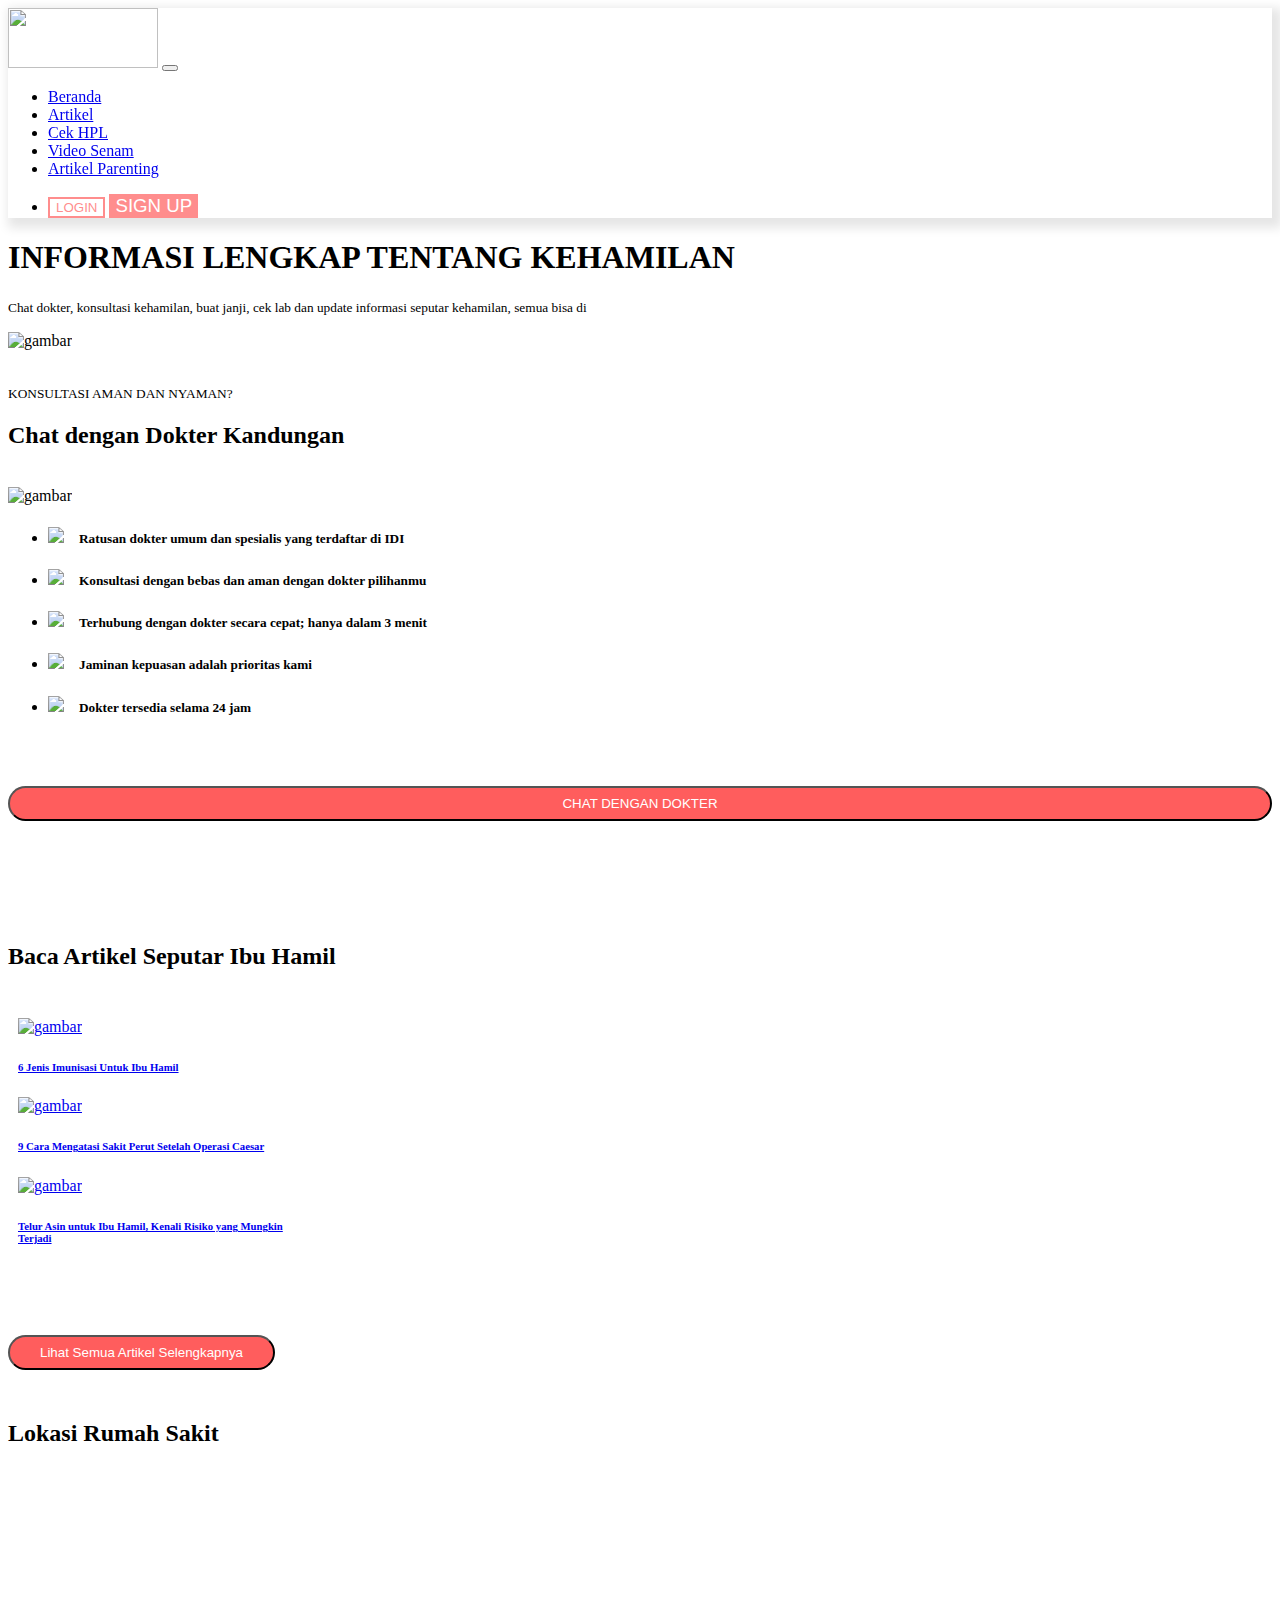
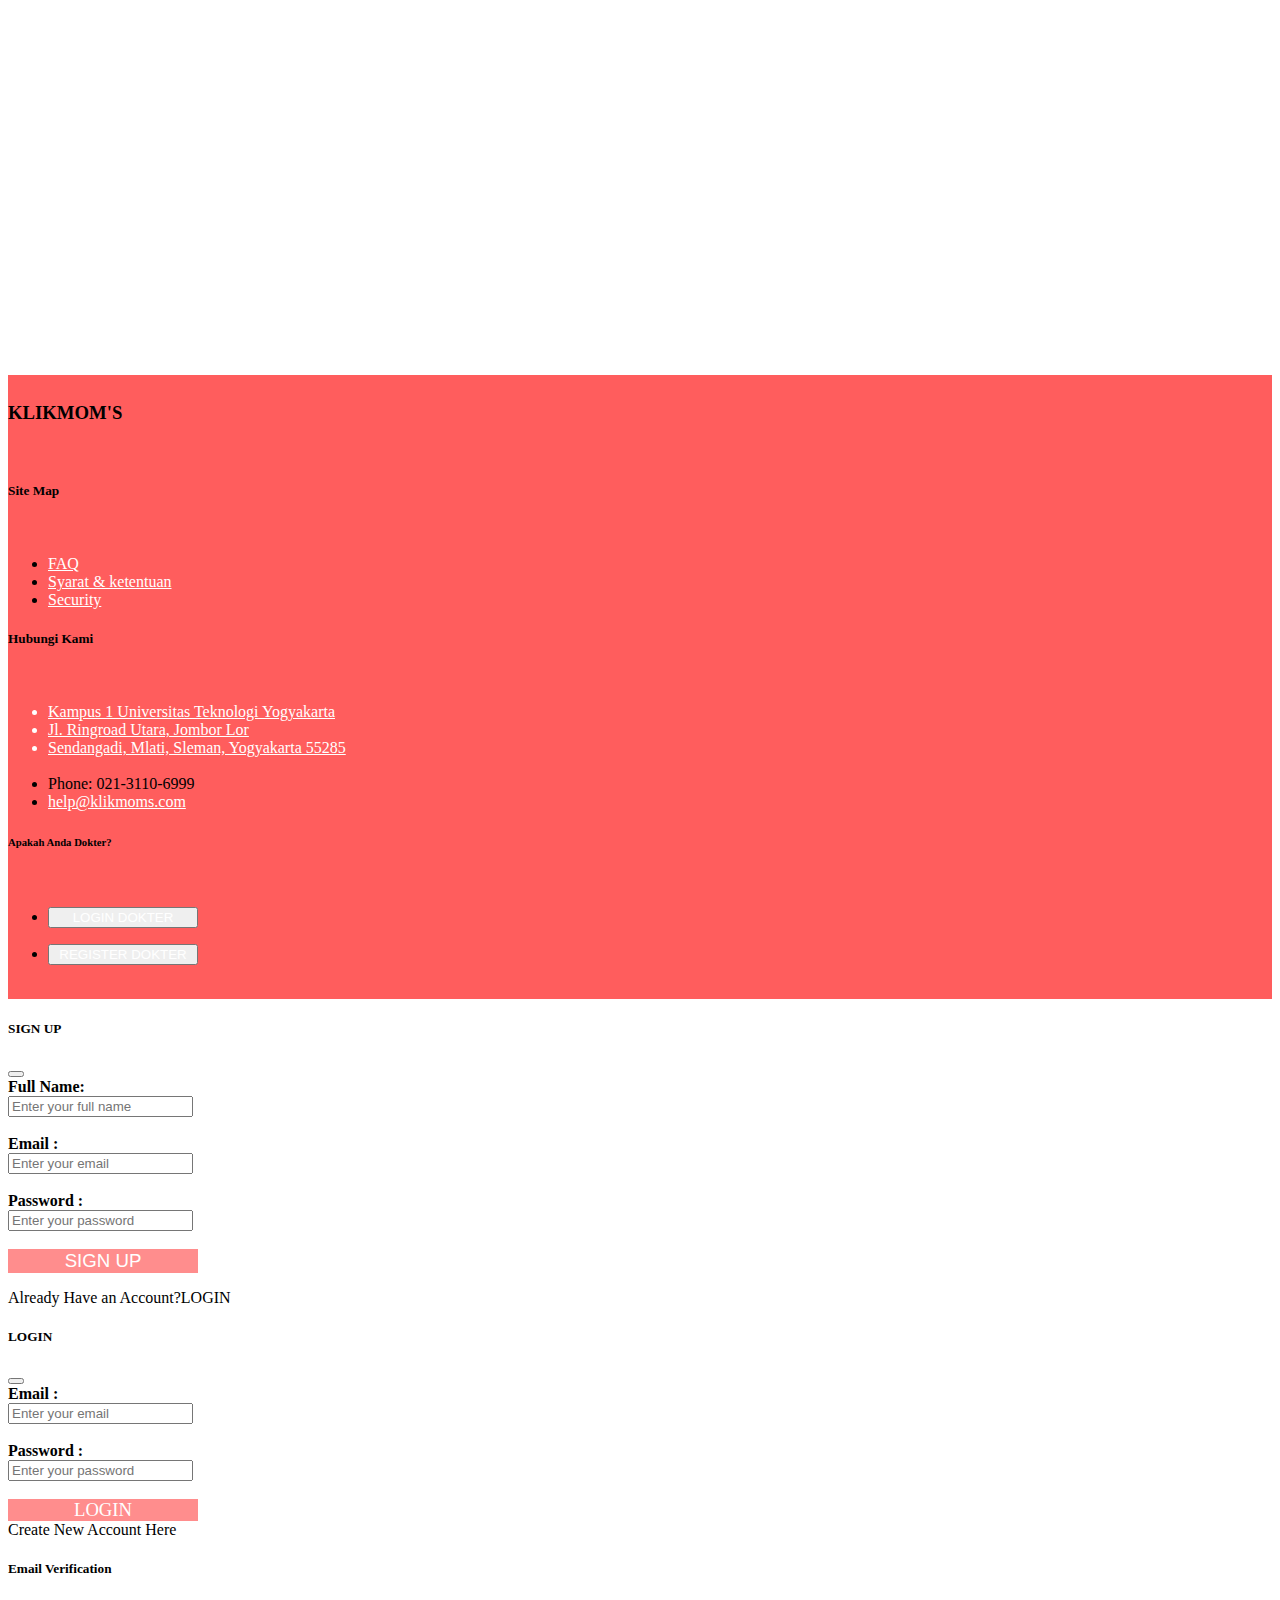
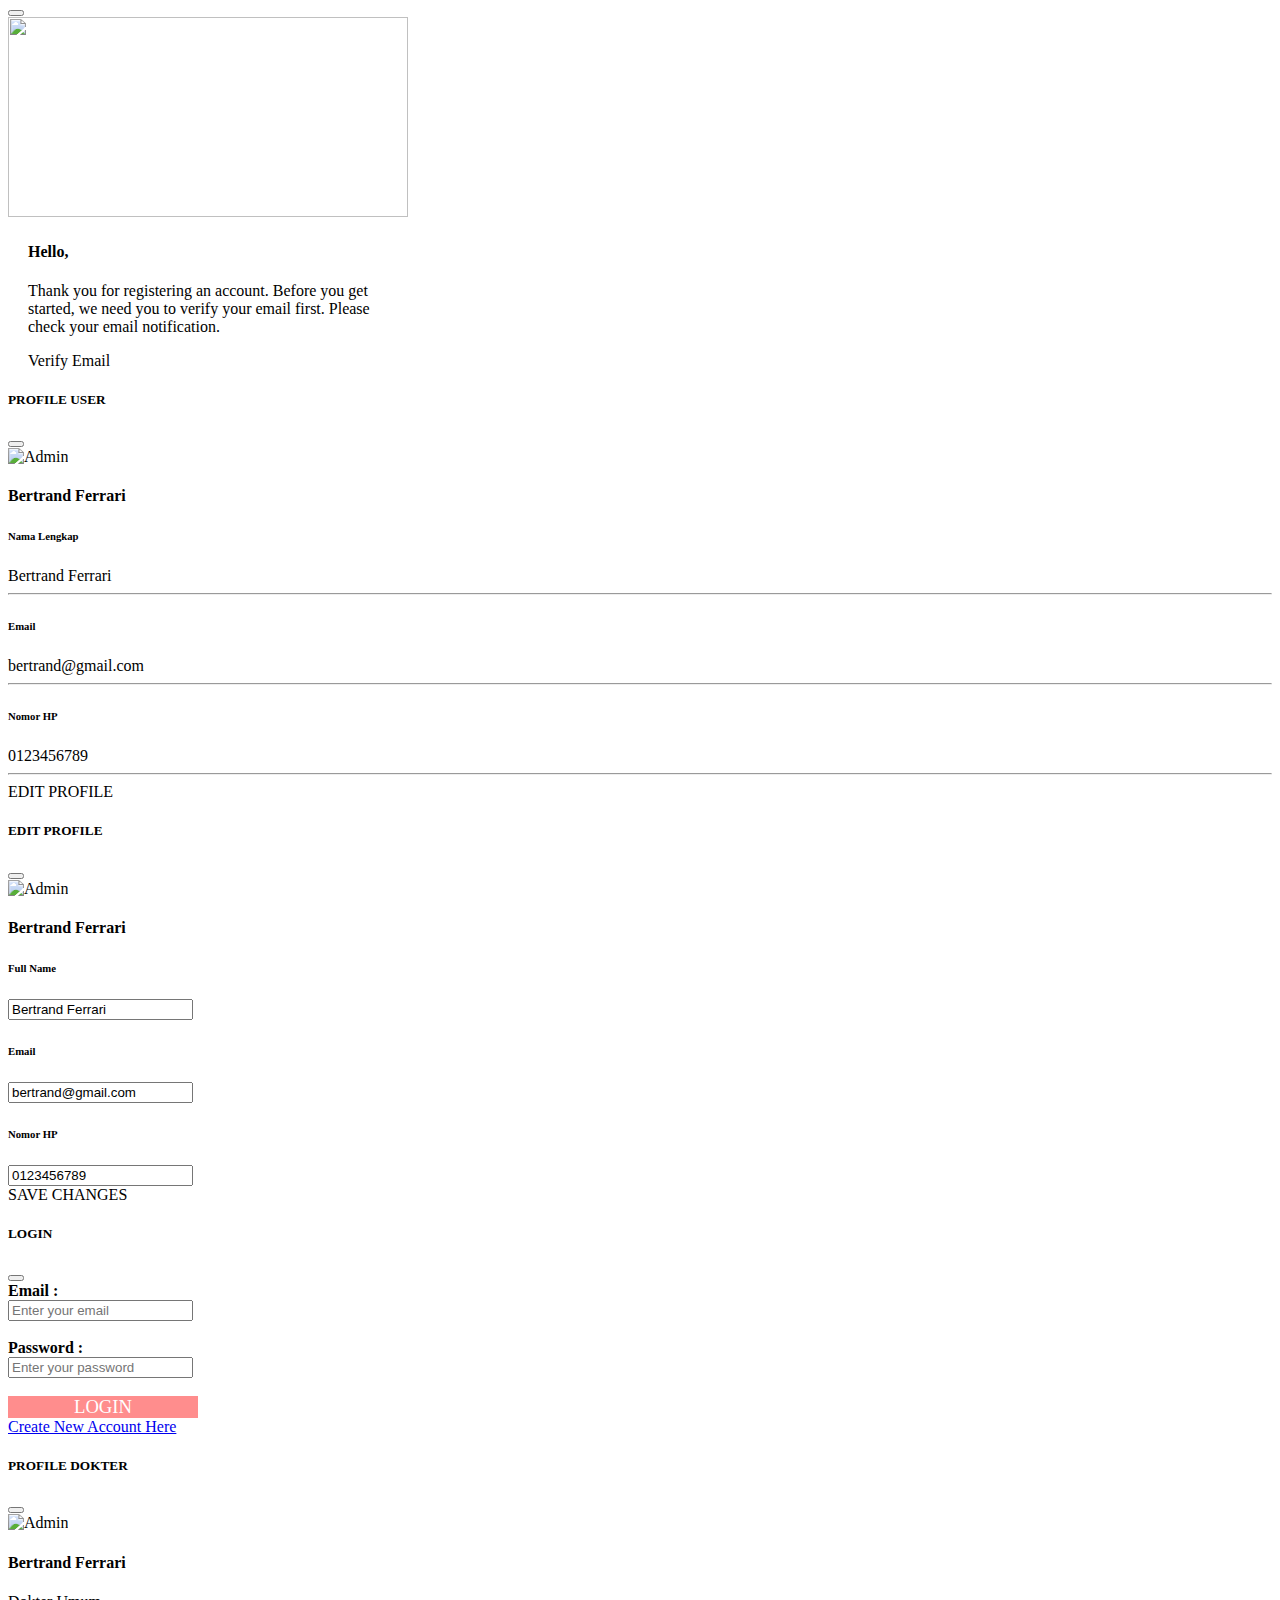
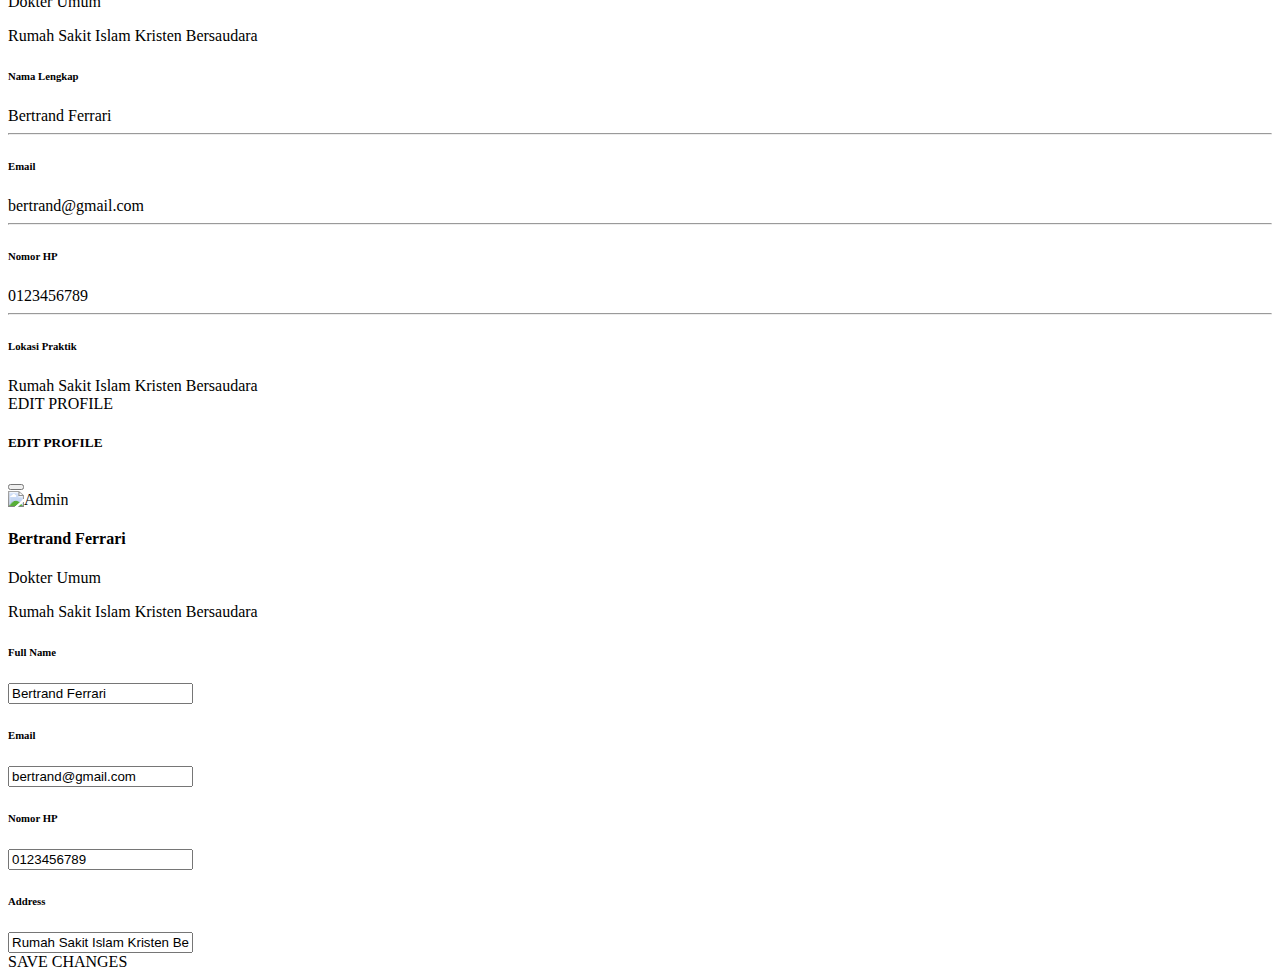
==== index.html @ 9a09d2a8 "commit on master" ====
<!DOCTYPE html>
<html lang="en">

<head>
    <title>KLIKMOM'S || Tanya Dokter, Periksa Kesehatan Sendiri</title>
    <meta charset="UTF-8">
    <meta http-equiv="X-UA-Compatible" content="IE=edge">
    <link rel="stylesheet" href="style.css">
    <meta name="viewport" content="width=device-width, initial-scale=1.0">
    <link href="https://cdn.jsdelivr.net/npm/bootstrap@5.1.0/dist/css/bootstrap.min.css" rel="stylesheet"
        integrity="sha384-KyZXEAg3QhqLMpG8r+8fhAXLRk2vvoC2f3B09zVXn8CA5QIVfZOJ3BCsw2P0p/We" crossorigin="anonymous">
    <script src="https://ajax.googleapis.com/ajax/libs/jquery/3.5.1/jquery.min.js"></script>
    <script src="https://unpkg.com/feather-icons"></script>
    <script type="text/javascript">
        window.$crisp = [];
        window.CRISP_WEBSITE_ID = "d958bdad-cb66-45d9-80e8-7ea617c23972";
        (function () {
            d = document;
            s = d.createElement("script");
            s.src = "https://client.crisp.chat/l.js";
            s.async = 1;
            d.getElementsByTagName("head")[0].appendChild(s);
        })();
    </script>

    <style>
        .button {
            background-color: #ff5d5d;
            border: none;
            color: white;
            text-align: center;
            text-decoration: none;
            display: inline-block;
            cursor: pointer;
            font-size: 14pt;
            opacity: 70%;
        }

        .button1 {
            background-color: white;
            color: #ff5d5d;
            border: 2px solid #ff5d5d;
            opacity: 70%;
        }

        .navbar {
            list-style-type: none;
            box-shadow: 5px 5px 10px 5px rgba(0, 0, 0, 0.1);
            top: 0;
            position: sticky;
            width: 100%;
            z-index: 1;
        }

        .btn-primary {
            display: inline-block;
            background: #ff5d5d;
            color: #fff;
            padding: 8px 30px;
            margin: 30px 0;
            border-radius: 30px;
            cursor: pointer;
        }

        .btn-primary:hover {
            background-color: #ff5d5d;
            color: #ddd;
            transition: .5s;
            cursor: pointer;
        }
    </style>
</head>

<body>
    <nav class="navbar navbar-expand-lg navbar-light bg-light">
        <div class="container">
            <a class="navbar-brand" href="index.html"><img src="img/logo.png" width="150px" height="60px"></a>
            <button class="navbar-toggler" type="button" data-toggle="collapse" data-target="#navbarNav"
                aria-controls="navbarNav" aria-expanded="false" aria-label="Toggle navigation">
                <span class="navbar-toggler-icon"></span>
            </button>

            <div class="collapse navbar-collapse" id="navbarNav">
                <div class="nav-links">
                    <nav>
                        <ul>
                            <li><a href="index.html">Beranda</a></li>
                            <li><a href="artikel.html">Artikel</a></li>
                            <li><a href="hpl.html">Cek HPL</a></li>
                            <li><a href="senam.html">Video Senam</a></li>
                            <li><a href="parenting.html">Artikel Parenting</a></li>
                        </ul>
                    </nav>
                </div>
                <ul class="navbar-nav d-flex">
                    <li class="nav-item">
                        <button type="button" class="button1 " data-bs-toggle="modal"
                            data-bs-target="#exampleModalToggle2">
                            LOGIN
                        </button>
                        <button type="button" class="button " data-bs-toggle="modal"
                            data-bs-target="#exampleModalToggle">
                            SIGN UP
                        </button>
                    </li>
                </ul>
            </div>
        </div>
    </nav>

    <div class="opening">
        <div class="container">
            <div class="row">
                <div class="card-0 mb-3">
                    <div class="row no-gutters">
                        <div class="col-md-8">
                            <div class="card-body">
                                <h1 class="card-title">INFORMASI LENGKAP TENTANG KEHAMILAN</h1>
                                <p class="card-text"><small>Chat dokter, konsultasi kehamilan, buat
                                        janji, cek lab dan update informasi seputar kehamilan, semua bisa di
                                    </small></p>
                            </div>
                        </div>
                        <div class="col-md-4">
                            <img src="img/headerhomepage.png" class="card-img" alt="gambar" height="100%">
                        </div>
                    </div>
                </div>
            </div>
        </div>
    </div>
    <br>

    <div class="container">
        <div class="text-center">
            <p class="content"><small class="text-muted">KONSULTASI AMAN DAN NYAMAN?</small></p>
            <h2 class="title">Chat dengan Dokter Kandungan</h2><br>
        </div>

        <div>
            <div class="card-0 mb-3" style="justify-content: center;">
                <div class="row no-gutters">
                    <div class="col-md-4">
                        <img src="img/chatdokterhomepage.png" class="card-img" alt="gambar" height="100%">
                    </div>
                    <div class="col-md-8">
                        <div class="card-body">
                            <div class="card">
                                <ul class="list-group list-group-flush">
                                    <li class="list-group-item">
                                        <h5><img src="img/bgcdokter1.jpg" style="margin-right: 15px;">Ratusan dokter
                                            umum dan spesialis yang terdaftar di IDI</h5>
                                    </li>
                                    <li class="list-group-item">
                                        <h5><img src="img/bgcdokter2.jpg" style="margin-right: 15px;">Konsultasi dengan
                                            bebas dan aman dengan dokter pilihanmu</h5>
                                    </li>
                                    <li class="list-group-item">
                                        <h5><img src="img/bgcdokter3.jpg" style="margin-right: 15px;">Terhubung dengan
                                            dokter secara cepat; hanya dalam 3 menit</h5>
                                    </li>
                                    <li class="list-group-item">
                                        <h5><img src="img/bgcdokter4.jpg" style="margin-right: 15px;">Jaminan kepuasan
                                            adalah prioritas kami</h5>
                                    </li>
                                    <li class="list-group-item">
                                        <h5><img src="img/bgcdokter5.jpg" style="margin-right: 15px;">Dokter tersedia
                                            selama 24 jam</h5>
                                    </li>
                                </ul>
                            </div><br>
                            <a href="kategori.html">
                                <button type="button" style="width: 100%;" class="btn-primary border border-danger">CHAT
                                    DENGAN DOKTER</button>
                            </a>
                        </div>
                    </div>
                </div>
            </div>
        </div>
        <br>
        <br>
        <br>
        <br>

        <div>
            <h2 class="text-center">Baca Artikel Seputar Ibu Hamil</h2>
            <br>

            <div class="text-center">
                <div class="row" style="justify-content: center;">
                    <div class="card-0  sehat" style="width: 18rem; margin-right:40px; margin: 10px;">
                        <a href="isiartikel.html">
                            <img src="img/imunisasi.webp" class="card-img-top" alt="gambar">
                            <div class="card-body">
                                <h6 class="card-text">
                                    6 Jenis Imunisasi Untuk Ibu Hamil
                                </h6>
                            </div>
                        </a>
                    </div>
                    <div class="card-0 sehat" style="width: 18rem; margin-right:40px; margin: 10px;">
                        <a href="sakitperut.html">
                            <img src="img/sakitperut.webp" class="card-img-top" alt="gambar">
                            <div class="card-body">
                                <h6 class="card-text">
                                    9 Cara Mengatasi Sakit Perut Setelah Operasi Caesar
                                </h6>
                            </div>
                        </a>
                    </div>
                    <div class="card-0 sehat" style="width: 18rem; margin-right:40px; margin: 10px;">
                        <a href="telurasin.html">
                            <img src="img/telurasin.webp" class="card-img-top" alt="gambar">
                            <div class="card-body">
                                <h6 class="card-text">
                                    Telur Asin untuk Ibu Hamil, Kenali Risiko yang Mungkin Terjadi
                                </h6>
                            </div>
                        </a>
                    </div>
                </div>
                <br>
                <br>
                <a href="artikel.html">
                    <button type="button" href="" class="btn-primary border">Lihat Semua Artikel
                        Selengkapnya</button>
                </a>
            </div>
        </div>

        <!--buka maps-->
        <div class="container">
            <div class="text-center">
                <h2 class="title">Lokasi Rumah Sakit</h2><br>
                <iframe
                    src="https://www.google.com/maps/embed?pb=!1m18!1m12!1m3!1d15813.006645590742!2d110.3715130405338!3d-7.763113962263327!2m3!1f0!2f0!3f0!3m2!1i1024!2i768!4f13.1!3m3!1m2!1s0x0%3A0xf5f81e9fab2e1dfb!2sRumah%20Sakit%20Umum%20Pusat%20Dr.%20Sardjito!5e0!3m2!1sid!2sid!4v1653808780859!5m2!1sid!2sid"
                    width="600" height="450" style="border:0;" allowfullscreen="" loading="lazy"
                    referrerpolicy="no-referrer-when-downgrade"></iframe>

            </div>
        </div>
        <!--tutup maps-->

    </div>
    <br>
    <br>



    <footer>
        <div class="footer-bottom" style="padding-top: 8px; background-color: #ff5d5d">
            <div class="container ">
                <div class="row justify-content-xl-center">
                    <div class="col">
                        <div class="header">
                            <h3>KLIKMOM'S</h3>
                        </div>
                        <br>
                    </div>
                    <div class="col-lg-2 col-md-5">
                        <div class="header">
                            <h5>Site Map</h5>
                        </div>
                        <br>
                        <ul class="footer-nav nav flex-column">
                            <li class="nav-item"><a style="color:white;" href="faq.html">FAQ </a></li>
                            <li class="nav-item"><a style="color:white;" href="sk.html">Syarat & ketentuan</a></li>
                            <li class="nav-item"><a style="color:white;" href="security.html">Security</a></li>
                        </ul>
                    </div>

                    <div class="col-lg-3 col-md-5">
                        <div class="header">
                            <h5>Hubungi Kami</h5>
                        </div>
                        <br>
                        <ul class="footer-nav nav flex-column">
                            <a style="color:white;" href="https://goo.gl/maps/JD2nm2GPoxyLC5kL8">
                                <li class="nav-item">
                                    Kampus 1 Universitas Teknologi Yogyakarta
                                </li>
                                <li class="nav-item">
                                    Jl. Ringroad Utara, Jombor Lor
                                </li>
                                <li class="nav-item">
                                    Sendangadi, Mlati, Sleman, Yogyakarta 55285
                                </li>
                            </a>


                            <br>
                            <li class="nav-item">Phone: 021-3110-6999</li>
                            <li class="nav-item"><a style="color:white;" href='help@klikmoms.com'>help@klikmoms.com</a>
                            </li>
                        </ul>
                    </div>
                    <div class="col-lg-3 col-md-5">
                        <div class="header">
                            <h6>Apakah Anda Dokter?</h6>
                        </div>
                        <br>
                        <ul class="footer-nav nav flex-column" style="margin-bottom: 5px;">
                            <li class="nav-item">
                                <button style="color: white; font-size: 10pt; width: 150px;" ; type="button"
                                    class="btn border border-dark" data-bs-toggle="modal"
                                    data-bs-target="#exampleModalToggle10">
                                    LOGIN DOKTER
                                </button>
                            </li>
                        </ul>
                        <ul class="footer-nav nav flex-column">
                            <li class="nav-item">
                                <a href="registerdokter.html">
                                    <button style="color: white; font-size: 10pt; width: 150px;" ; type="button"
                                        class="btn border border-dark">
                                        REGISTER DOKTER
                                    </button>
                                </a>
                            </li>
                        </ul>
                        </ul>
                    </div>


                </div>
            </div>
            <br>
        </div>
        </div>
    </footer>

    <!--SIGN UP USER-->
    <div class="modal fade" id="exampleModalToggle" aria-hidden="true" aria-labelledby="exampleModalToggleLabel"
        tabindex="-1">
        <div class="modal-dialog modal-dialog-centered">
            <div class="modal-content">
                <div class="modal-header">
                    <h5 class="modal-title" id="exampleModalToggleLabel">SIGN UP</h5>
                    <button type="button" class="btn-close" data-bs-dismiss="modal" aria-label="Close"></button>
                </div>
                <div class="modal-body">
                    <label for="name"><b>Full Name: </b></label><br>
                    <input id="name" placeholder="Enter your full name" maxlength="50" name="name" type="text"
                        required /><br><br>

                    <label for="email"><b>Email : </b></label><br>
                    <input id="email" placeholder="Enter your email" maxlength="50" name="email" type="email"
                        required /><br><br>

                    <label for="password"><b>Password :</b></label><br>
                    <input id="password" placeholder="Enter your password" maxlength="50" name="password"
                        type="password" required /><br><br>

                    <input class="button" data-bs-target="#exampleModalToggle3" data-bs-toggle="modal"
                        data-bs-dismiss="modal" type="button" style="width: 190px; " value="SIGN UP">

                </div>
                <div class="modal-footer">
                    <p>
                        Already Have an Account?<a class="btn btn-link" data-bs-target="#exampleModalToggle2"
                            data-bs-toggle="modal" data-bs-dismiss="modal">LOGIN</a>
                    </p>

                </div>
            </div>
        </div>
    </div>

    <!--LOGIN USER-->
    <div class="modal fade" id="exampleModalToggle2" aria-hidden="true" aria-labelledby="exampleModalToggleLabel2"
        tabindex="-1">
        <div class="modal-dialog modal-dialog-centered">
            <div class="modal-content">
                <div class="modal-header">
                    <h5 class="modal-title" id="exampleModalToggleLabel2">LOGIN</h5>
                    <button type="button" class="btn-close" data-bs-dismiss="modal" aria-label="Close"></button>
                </div>
                <div class="modal-body">
                    <label for="email"><b>Email : </b></label><br>
                    <input id="email" placeholder="Enter your email" maxlength="50" name="email" type="email"
                        required /><br><br>

                    <label for="password"><b>Password :</b></label><br>
                    <input id="password" placeholder="Enter your password" maxlength="50" name="password"
                        type="password" required /><br><br>

                    <a data-bs-target="#exampleModalToggle4" data-bs-toggle="modal" data-bs-dismiss="modal"
                        class="button" style="width: 190px;">LOGIN</a>
                </div>
                <div class="modal-footer">
                    <a data-bs-target="#exampleModalToggle" data-bs-toggle="modal" data-bs-dismiss="modal"
                        class="btn btn-link">Create New Account Here</a>
                </div>
            </div>
        </div>
    </div>

    <!--USER VERIFICATION-->
    <div class="modal fade" id="exampleModalToggle3" tabindex="-1" aria-labelledby="exampleModalLabel"
        aria-hidden="true">
        <div class="modal-dialog" style="width:400px">
            <div class="modal-content">
                <div class="modal-header justify-content-center">
                    <h5 class="modal-title">Email Verification</h5>
                    <button type="button" class="btn-close" data-bs-dismiss="modal" aria-label="Close"></button>
                </div>
                <div class="modal-body">
                    <div>
                        <img src="img/emailverifikasi.jpg" width="100%" height="200px">
                    </div>
                    <div style="margin: 5% 5%;">
                        <h4>Hello, </h4>
                        <p class="card-text">
                            Thank you for registering an account. Before you get started,
                            we need you to verify your email first. Please check your email notification.
                        </p>
                        <div>
                            <a class="d-flex justify-content-center btn btn-success">
                                Verify Email
                            </a>
                        </div>
                    </div>
                </div>
            </div>
        </div>
    </div>

    <!--PROFILE USER PAS LOGIN-->
    <div class="modal fade" id="exampleModalToggle4" aria-hidden="true" aria-labelledby="exampleModalToggleLabel"
        tabindex="-1">
        <div class="modal-dialog modal-dialog-centered">
            <div class="modal-content">
                <div class="modal-header">
                    <h5 class="modal-title" id="exampleModalToggleLabel4">PROFILE USER</h5>
                    <button type="button" class="btn-close" data-bs-dismiss="modal" aria-label="Close"></button>
                </div>
                <div class="modal-body">
                    <div class="container">
                        <div class="main-body">
                            <div class="col">
                                <div class="card-0">
                                    <div class="card-body">
                                        <div class="d-flex flex-column align-items-center text-center">
                                            <img src="https://bootdey.com/img/Content/avatar/avatar7.png" alt="Admin"
                                                class="rounded-circle" width="150">
                                            <div class="mt-3">
                                                <h4>Bertrand Ferrari</h4>
                                            </div>
                                        </div>
                                    </div>
                                </div>


                            </div>
                            <div class="col">
                                <div class="card-0 mb-3">
                                    <div class="card-body">
                                        <div class="row">
                                            <div class="col-sm-4">
                                                <h6 class="mb-0">Nama Lengkap</h6>
                                            </div>
                                            <div class="col-sm-9 text-secondary">
                                                Bertrand Ferrari
                                            </div>
                                        </div>
                                        <hr>
                                        <div class="row">
                                            <div class="col-sm-4">
                                                <h6 class="mb-0">Email</h6>
                                            </div>
                                            <div class="col-sm-9 text-secondary">
                                                bertrand@gmail.com
                                            </div>
                                        </div>
                                        <hr>
                                        <div class="row">
                                            <div class="col-sm-4">
                                                <h6 class="mb-0">Nomor HP</h6>
                                            </div>
                                            <div class="col-sm-9 text-secondary">
                                                0123456789
                                            </div>
                                        </div>
                                        <hr>
                                    </div>
                                </div>
                            </div>

                        </div>
                    </div>
                </div>
                <div class="modal-footer">
                    <a class="btn btn-success" data-bs-target="#exampleModalToggle5" data-bs-toggle="modal"
                        data-bs-dismiss="modal">EDIT PROFILE</a>

                </div>
            </div>
        </div>
    </div>

    <!--EDIT PROFILE USER-->
    <div class="modal fade" id="exampleModalToggle5" aria-hidden="true" aria-labelledby="exampleModalToggleLabel2"
        tabindex="-1">
        <div class="modal-dialog modal-dialog-centered">
            <div class="modal-content">
                <div class="modal-header">
                    <h5 class="modal-title" id="exampleModalToggleLabel5">EDIT PROFILE</h5>
                    <button type="button" class="btn-close" data-bs-dismiss="modal" aria-label="Close"></button>
                </div>
                <div class="modal-body">
                    <div class="container">
                        <div class="main-body">
                            <div class="col">
                                <div class="card-0">
                                    <div class="card-body">
                                        <div class="d-flex flex-column align-items-center text-center">
                                            <img src="https://bootdey.com/img/Content/avatar/avatar7.png" alt="Admin"
                                                class="rounded-circle" width="150">
                                            <div class="mt-3">
                                                <h4>Bertrand Ferrari</h4>
                                            </div>
                                        </div>

                                    </div>
                                </div>
                            </div>
                            <div class="col">
                                <div class="card-0">
                                    <div class="card-body">
                                        <div class="row mb-3">
                                            <div class="col-sm-3">
                                                <h6 class="mb-0">Full Name</h6>
                                            </div>
                                            <div class="col-sm-9 text-secondary">
                                                <input type="text" class="form-control" value="Bertrand Ferrari">
                                            </div>
                                        </div>
                                        <div class="row mb-3">
                                            <div class="col-sm-3">
                                                <h6 class="mb-0">Email</h6>
                                            </div>
                                            <div class="col-sm-9 text-secondary">
                                                <input type="text" class="form-control" value="bertrand@gmail.com">
                                            </div>
                                        </div>
                                        <div class="row mb-3">
                                            <div class="col-sm-3">
                                                <h6 class="mb-0">Nomor HP</h6>
                                            </div>
                                            <div class="col-sm-9 text-secondary">
                                                <input type="text" class="form-control" value="0123456789">
                                            </div>
                                        </div>
                                    </div>
                                </div>
                            </div>
                        </div>
                    </div>
                </div>
                <div class="modal-footer">
                    <a data-bs-target="#exampleModalToggle4" data-bs-toggle="modal" data-bs-dismiss="modal"
                        class="btn btn-success">SAVE CHANGES</a>
                </div>
            </div>
        </div>
    </div>


    <!--LOGIN DOKTER-->
    <div class="modal fade" id="exampleModalToggle10" aria-hidden="true" aria-labelledby="exampleModalToggleLabel2"
        tabindex="-1">
        <div class="modal-dialog modal-dialog-centered">
            <div class="modal-content">
                <div class="modal-header">
                    <h5 class="modal-title" id="exampleModalToggleLabel10">LOGIN</h5>
                    <button type="button" class="btn-close" data-bs-dismiss="modal" aria-label="Close"></button>
                </div>
                <div class="modal-body">
                    <label for="email"><b>Email : </b></label><br>
                    <input id="email" placeholder="Enter your email" maxlength="50" name="email" type="email"
                        required /><br><br>

                    <label for="password"><b>Password :</b></label><br>
                    <input id="password" placeholder="Enter your password" maxlength="50" name="password"
                        type="password" required /><br><br>

                    <a data-bs-target="#exampleModalToggle11" data-bs-toggle="modal" data-bs-dismiss="modal"
                        class="button" style="width: 190px;">LOGIN</a>
                </div>
                <div class="modal-footer">
                    <a href="registerdokter.html" class="btn btn-link">Create New Account Here</a>
                </div>
            </div>
        </div>
    </div>

    <!--PROFILE DOKTER PAS LOGIN-->
    <div class="modal fade" id="exampleModalToggle11" aria-hidden="true" aria-labelledby="exampleModalToggleLabel"
        tabindex="-1">
        <div class="modal-dialog modal-dialog-centered">
            <div class="modal-content">
                <div class="modal-header">
                    <h5 class="modal-title" id="exampleModalToggleLabel11">PROFILE DOKTER</h5>
                    <button type="button" class="btn-close" data-bs-dismiss="modal" aria-label="Close"></button>
                </div>
                <div class="modal-body">
                    <div class="container">
                        <div class="main-body">
                            <div class="col">
                                <div class="card-0">
                                    <div class="card-body">
                                        <div class="d-flex flex-column align-items-center text-center">
                                            <img src="https://bootdey.com/img/Content/avatar/avatar7.png" alt="Admin"
                                                class="rounded-circle" width="150">
                                            <div class="mt-3">
                                                <h4>Bertrand Ferrari</h4>
                                                <p class="text-secondary mb-1">Dokter Umum</p>
                                                <p class="text-muted font-size-sm">Rumah Sakit Islam Kristen Bersaudara
                                                </p>
                                            </div>
                                        </div>
                                    </div>
                                </div>

                            </div>
                            <div class="col">
                                <div class="card-0 mb-4">
                                    <div class="card-body">
                                        <div class="row">
                                            <div class="col-sm-4">
                                                <h6 class="mb-0">Nama Lengkap</h6>
                                            </div>
                                            <div class="col-sm-9 text-secondary">
                                                Bertrand Ferrari
                                            </div>
                                        </div>
                                        <hr>
                                        <div class="row">
                                            <div class="col-sm-4">
                                                <h6 class="mb-0">Email</h6>
                                            </div>
                                            <div class="col-sm-9 text-secondary">
                                                bertrand@gmail.com
                                            </div>
                                        </div>
                                        <hr>
                                        <div class="row">
                                            <div class="col-sm-4">
                                                <h6 class="mb-0">Nomor HP</h6>
                                            </div>
                                            <div class="col-sm-9 text-secondary">
                                                0123456789
                                            </div>
                                        </div>
                                        <hr>
                                        <div class="row">
                                            <div class="col-sm-4">
                                                <h6 class="mb-0">Lokasi Praktik</h6>
                                            </div>
                                            <div class="col-sm-9 text-secondary">
                                                Rumah Sakit Islam Kristen Bersaudara
                                            </div>
                                        </div>
                                    </div>
                                </div>
                            </div>
                        </div>
                    </div>
                </div>
                <div class="modal-footer">
                    <a class="btn btn-success" data-bs-target="#exampleModalToggle12" data-bs-toggle="modal"
                        data-bs-dismiss="modal">EDIT PROFILE</a>

                </div>
            </div>
        </div>
    </div>

    <!--EDIT PROFILE DOKTER-->
    <div class="modal fade" id="exampleModalToggle12" aria-hidden="true" aria-labelledby="exampleModalToggleLabel2"
        tabindex="-1">
        <div class="modal-dialog modal-dialog-centered">
            <div class="modal-content">
                <div class="modal-header">
                    <h5 class="modal-title" id="exampleModalToggleLabel12">EDIT PROFILE</h5>
                    <button type="button" class="btn-close" data-bs-dismiss="modal" aria-label="Close"></button>
                </div>
                <div class="modal-body">
                    <div class="container">
                        <div class="main-body">
                            <div class="col">
                                <div class="card-0">
                                    <div class="card-body">
                                        <div class="d-flex flex-column align-items-center text-center">
                                            <img src="https://bootdey.com/img/Content/avatar/avatar7.png" alt="Admin"
                                                class="rounded-circle" width="150">
                                            <div class="mt-3">
                                                <h4>Bertrand Ferrari</h4>
                                                <p class="text-secondary mb-1">Dokter Umum</p>
                                                <p class="text-muted font-size-sm">Rumah Sakit Islam Kristen Bersaudara
                                                </p>
                                            </div>
                                        </div>

                                    </div>
                                </div>
                            </div>
                            <div class="col">
                                <div class="card-0">
                                    <div class="card-body">
                                        <div class="row mb-3">
                                            <div class="col-sm-3">
                                                <h6 class="mb-0">Full Name</h6>
                                            </div>
                                            <div class="col-sm-9 text-secondary">
                                                <input type="text" class="form-control" value="Bertrand Ferrari">
                                            </div>
                                        </div>
                                        <div class="row mb-3">
                                            <div class="col-sm-3">
                                                <h6 class="mb-0">Email</h6>
                                            </div>
                                            <div class="col-sm-9 text-secondary">
                                                <input type="text" class="form-control" value="bertrand@gmail.com">
                                            </div>
                                        </div>
                                        <div class="row mb-3">
                                            <div class="col-sm-3">
                                                <h6 class="mb-0">Nomor HP</h6>
                                            </div>
                                            <div class="col-sm-9 text-secondary">
                                                <input type="text" class="form-control" value="0123456789">
                                            </div>
                                        </div>
                                        <div class="row mb-3">
                                            <div class="col-sm-3">
                                                <h6 class="mb-0">Address</h6>
                                            </div>
                                            <div class="col-sm-9 text-secondary">
                                                <input type="text" class="form-control"
                                                    value="Rumah Sakit Islam Kristen Bersaudara">
                                            </div>
                                        </div>
                                    </div>
                                </div>
                            </div>
                        </div>
                    </div>
                </div>
                <div class="modal-footer">
                    <a data-bs-target="#exampleModalToggle11" data-bs-toggle="modal" data-bs-dismiss="modal"
                        class="btn btn-success">SAVE CHANGES</a>
                </div>
            </div>
        </div>
    </div>





    <script src="https://cdn.jsdelivr.net/npm/bootstrap@5.1.1/dist/js/bootstrap.bundle.min.js"
        integrity="sha384-/bQdsTh/da6pkI1MST/rWKFNjaCP5gBSY4sEBT38Q/9RBh9AH40zEOg7Hlq2THRZ" crossorigin="anonymous">
    </script>
    <script src="https://code.jquery.com/jquery-3.2.1.slim.min.js"
        integrity="sha384-KJ3o2DKtIkvYIK3UENzmM7KCkRr/rE9/Qpg6aAZGJwFDMVNA/GpGFF93hXpG5KkN" crossorigin="anonymous">
    </script>
    <script src="https://cdnjs.cloudflare.com/ajax/libs/popper.js/1.12.9/umd/popper.min.js"
        integrity="sha384-ApNbgh9B+Y1QKtv3Rn7W3mgPxhU9K/ScQsAP7hUibX39j7fakFPskvXusvfa0b4Q" crossorigin="anonymous">
    </script>
    <script src="https://maxcdn.bootstrapcdn.com/bootstrap/4.0.0/js/bootstrap.min.js"
        integrity="sha384-JZR6Spejh4U02d8jOt6vLEHfe/JQGiRRSQQxSfFWpi1MquVdAyjUar5+76PVCmYl" crossorigin="anonymous">
    </script>
    <script>
        feather.replace()
    </script>
</body>

</html>
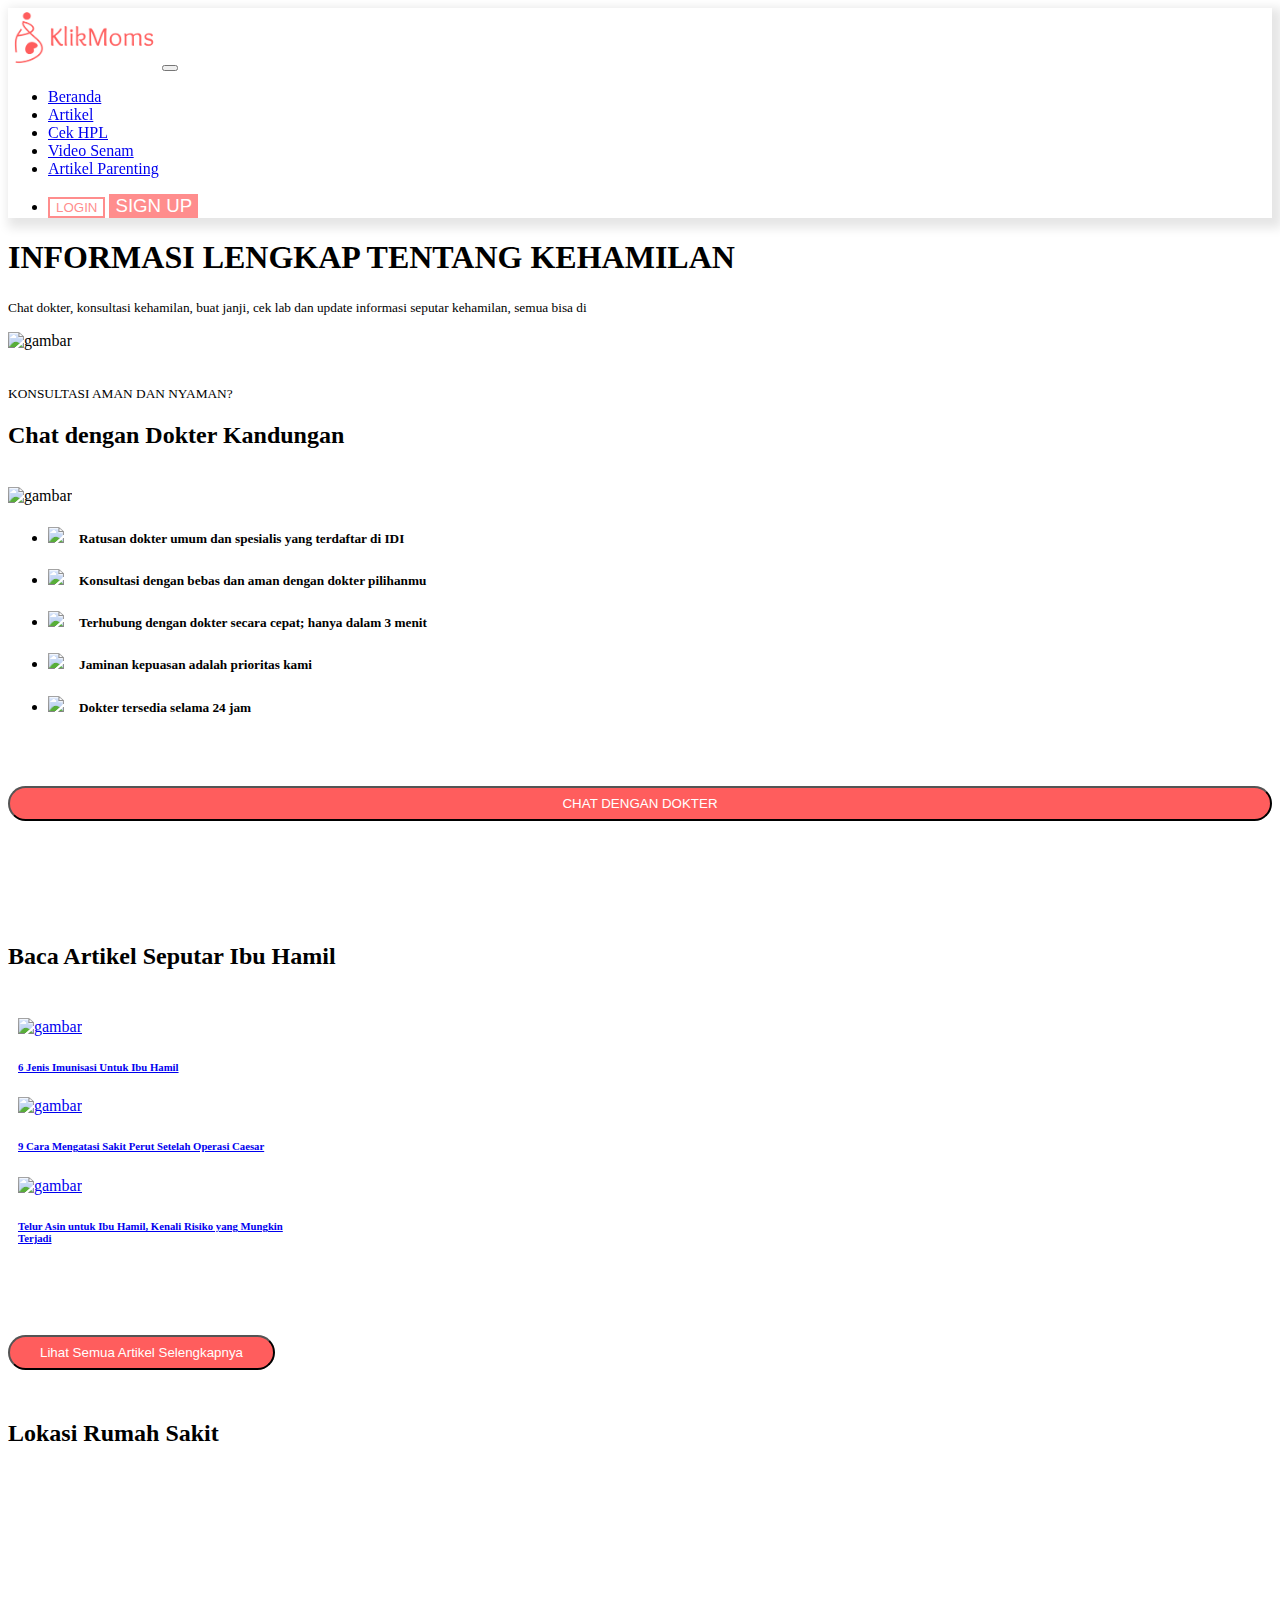
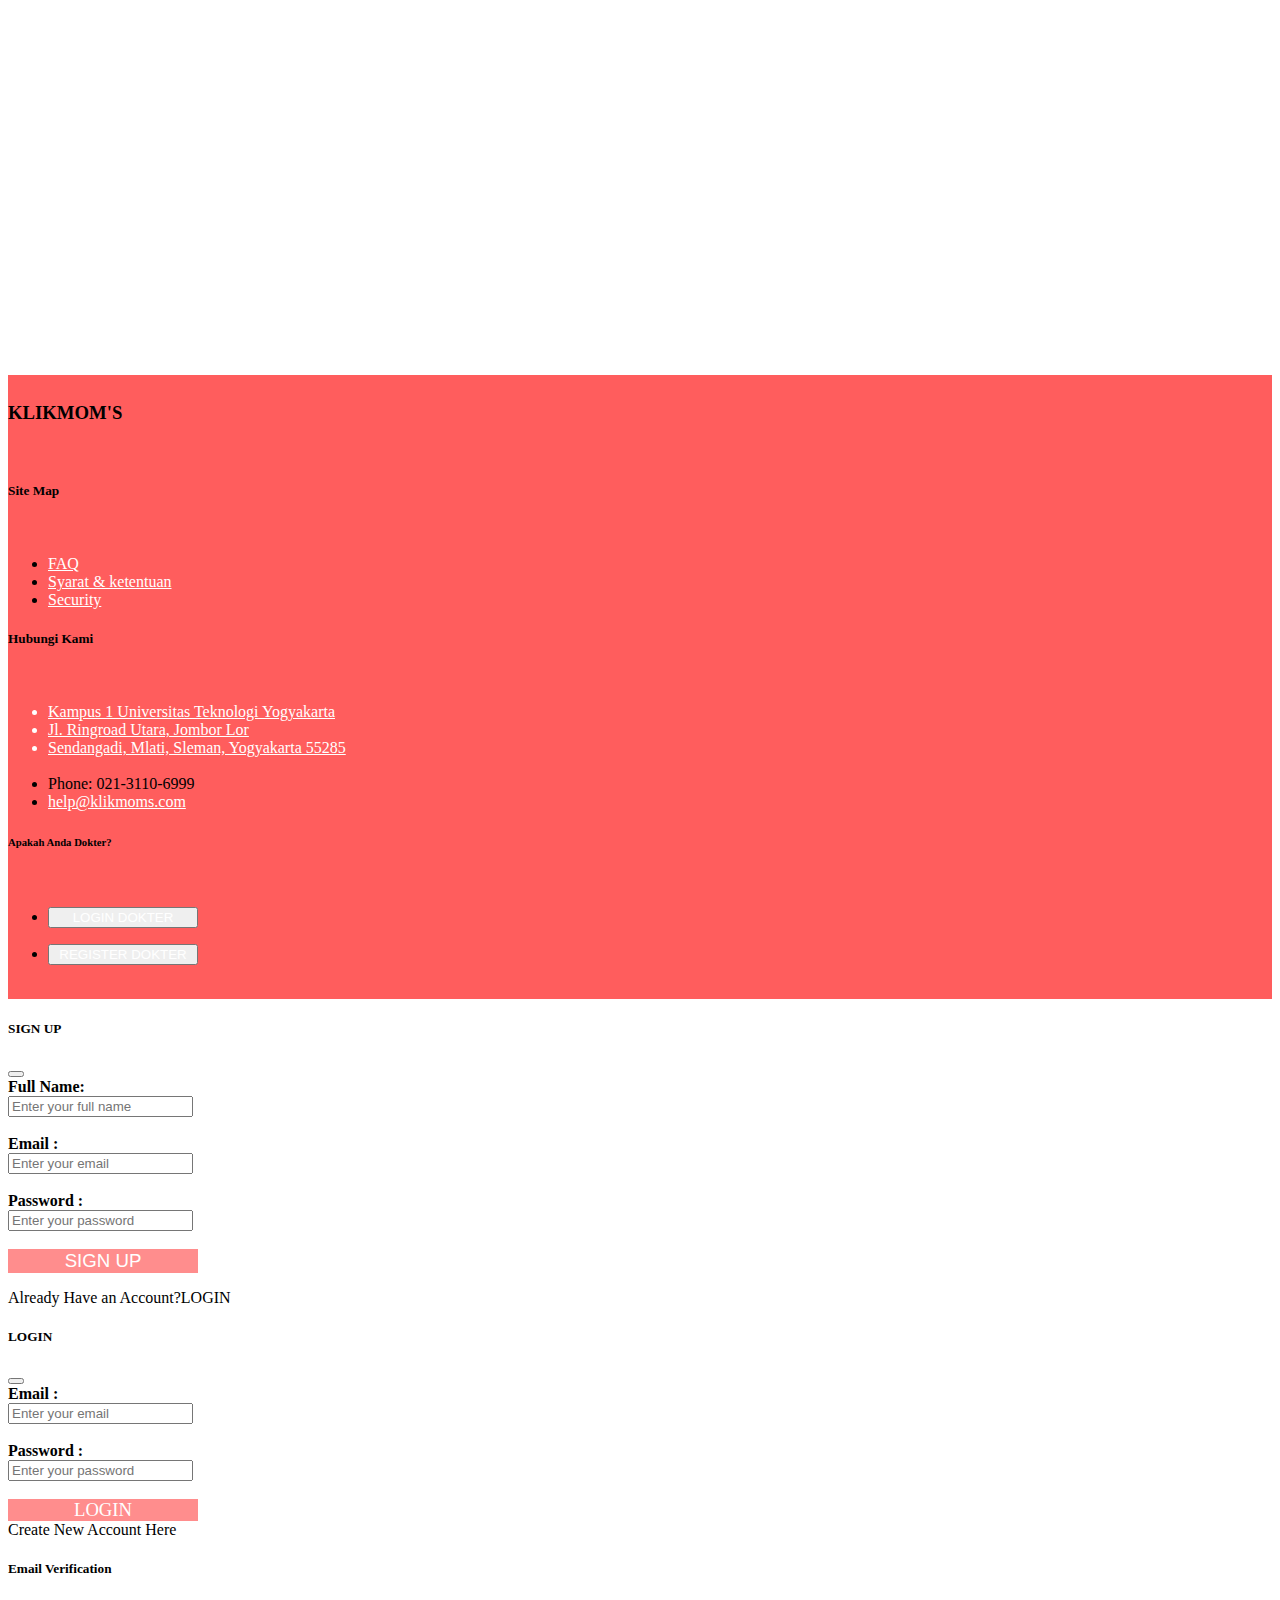
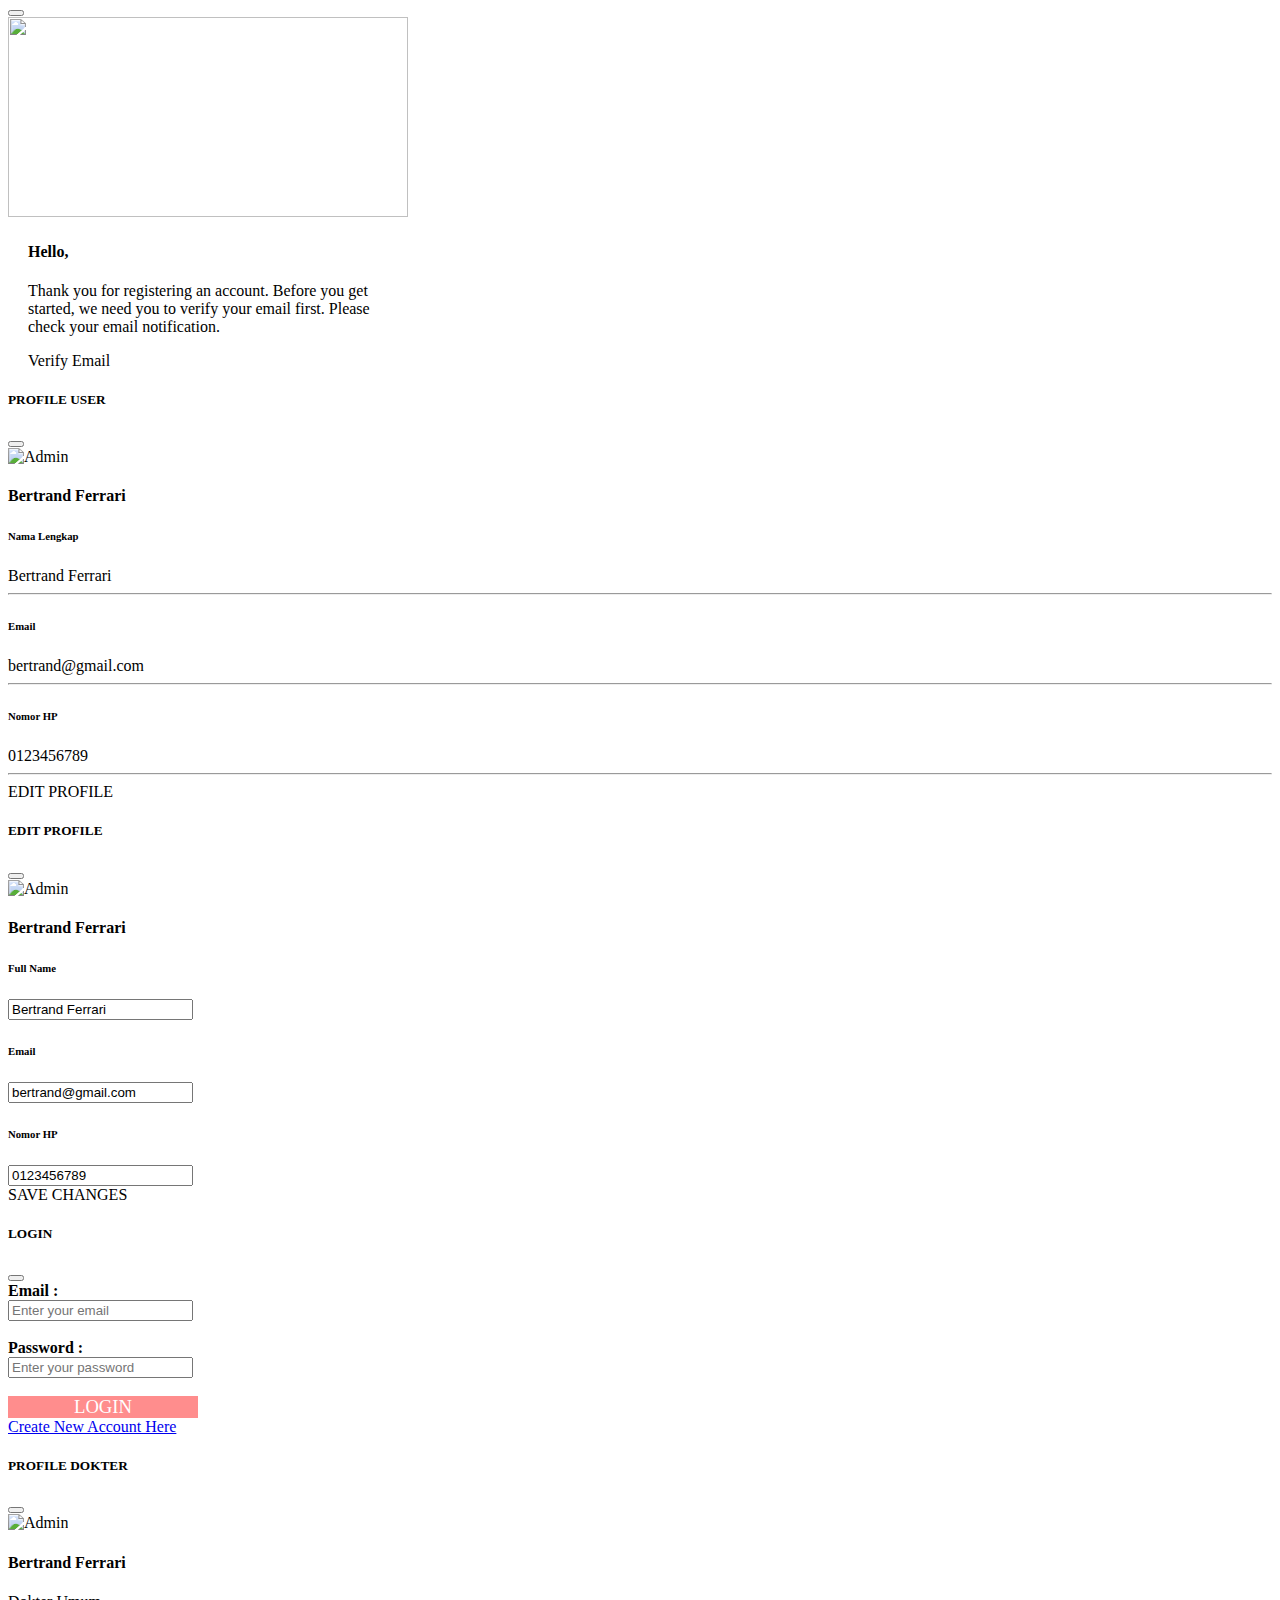
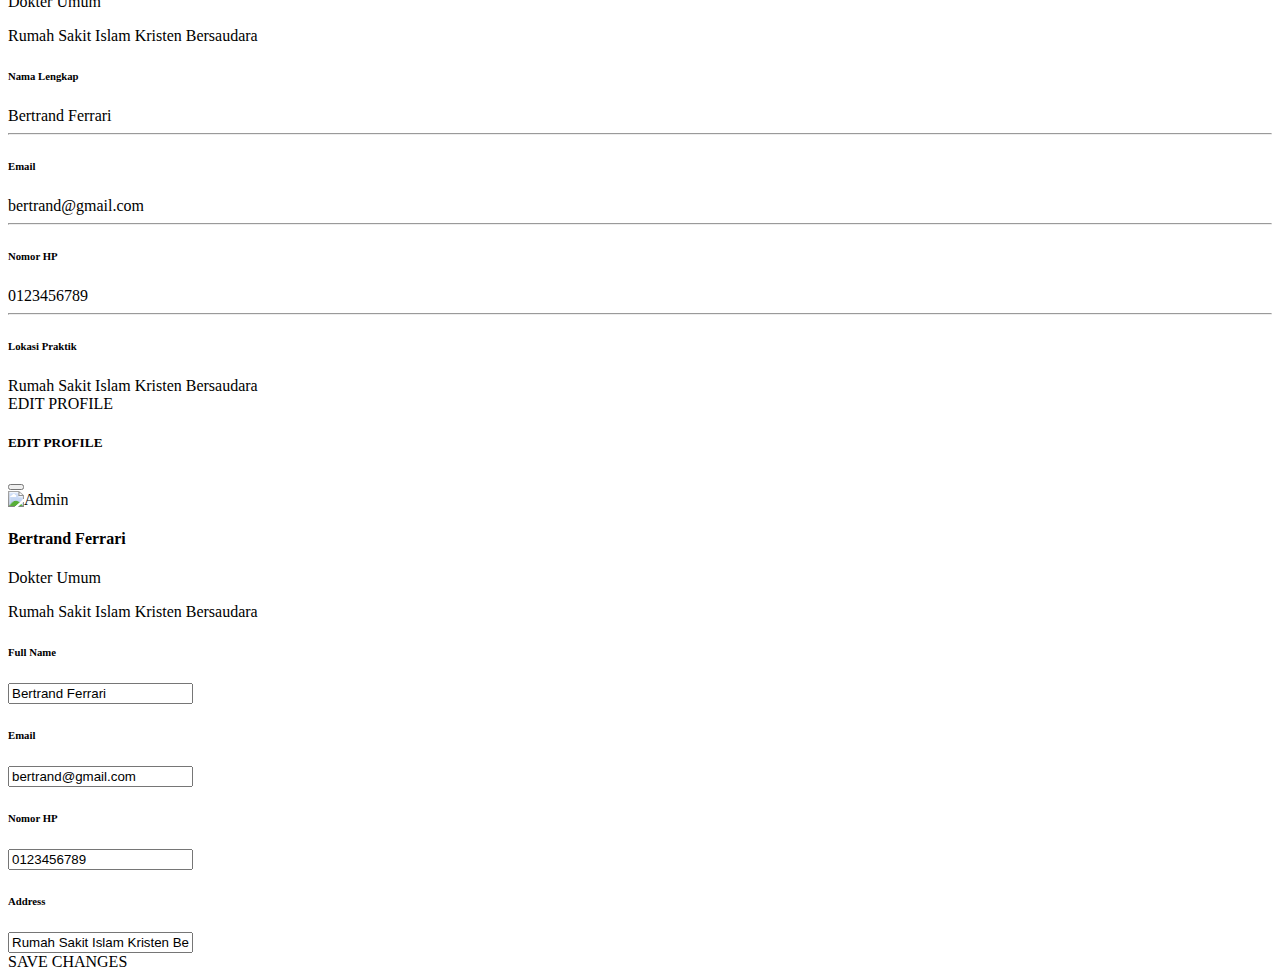
==== commit da45b6ee: "commit master" ====
--- a/index.html
+++ b/index.html
@@ -2,7 +2,7 @@
 <html lang="en">
 
 <head>
-    <title>KLIKMOM'S || Tanya Dokter, Periksa Kesehatan Sendiri</title>
+    <title>KLIKMOM'S || Tanya Dokter, Periksa Kandungan Sendiri</title>
     <meta charset="UTF-8">
     <meta http-equiv="X-UA-Compatible" content="IE=edge">
     <link rel="stylesheet" href="style.css">
@@ -13,7 +13,7 @@
     <script src="https://unpkg.com/feather-icons"></script>
     <script type="text/javascript">
         window.$crisp = [];
-        window.CRISP_WEBSITE_ID = "d958bdad-cb66-45d9-80e8-7ea617c23972";
+        window.CRISP_WEBSITE_ID = "42ab5cb5-bb70-4a65-a266-8e3e805395ee";
         (function () {
             d = document;
             s = d.createElement("script");
@@ -22,7 +22,6 @@
             d.getElementsByTagName("head")[0].appendChild(s);
         })();
     </script>
-
     <style>
         .button {
             background-color: #ff5d5d;
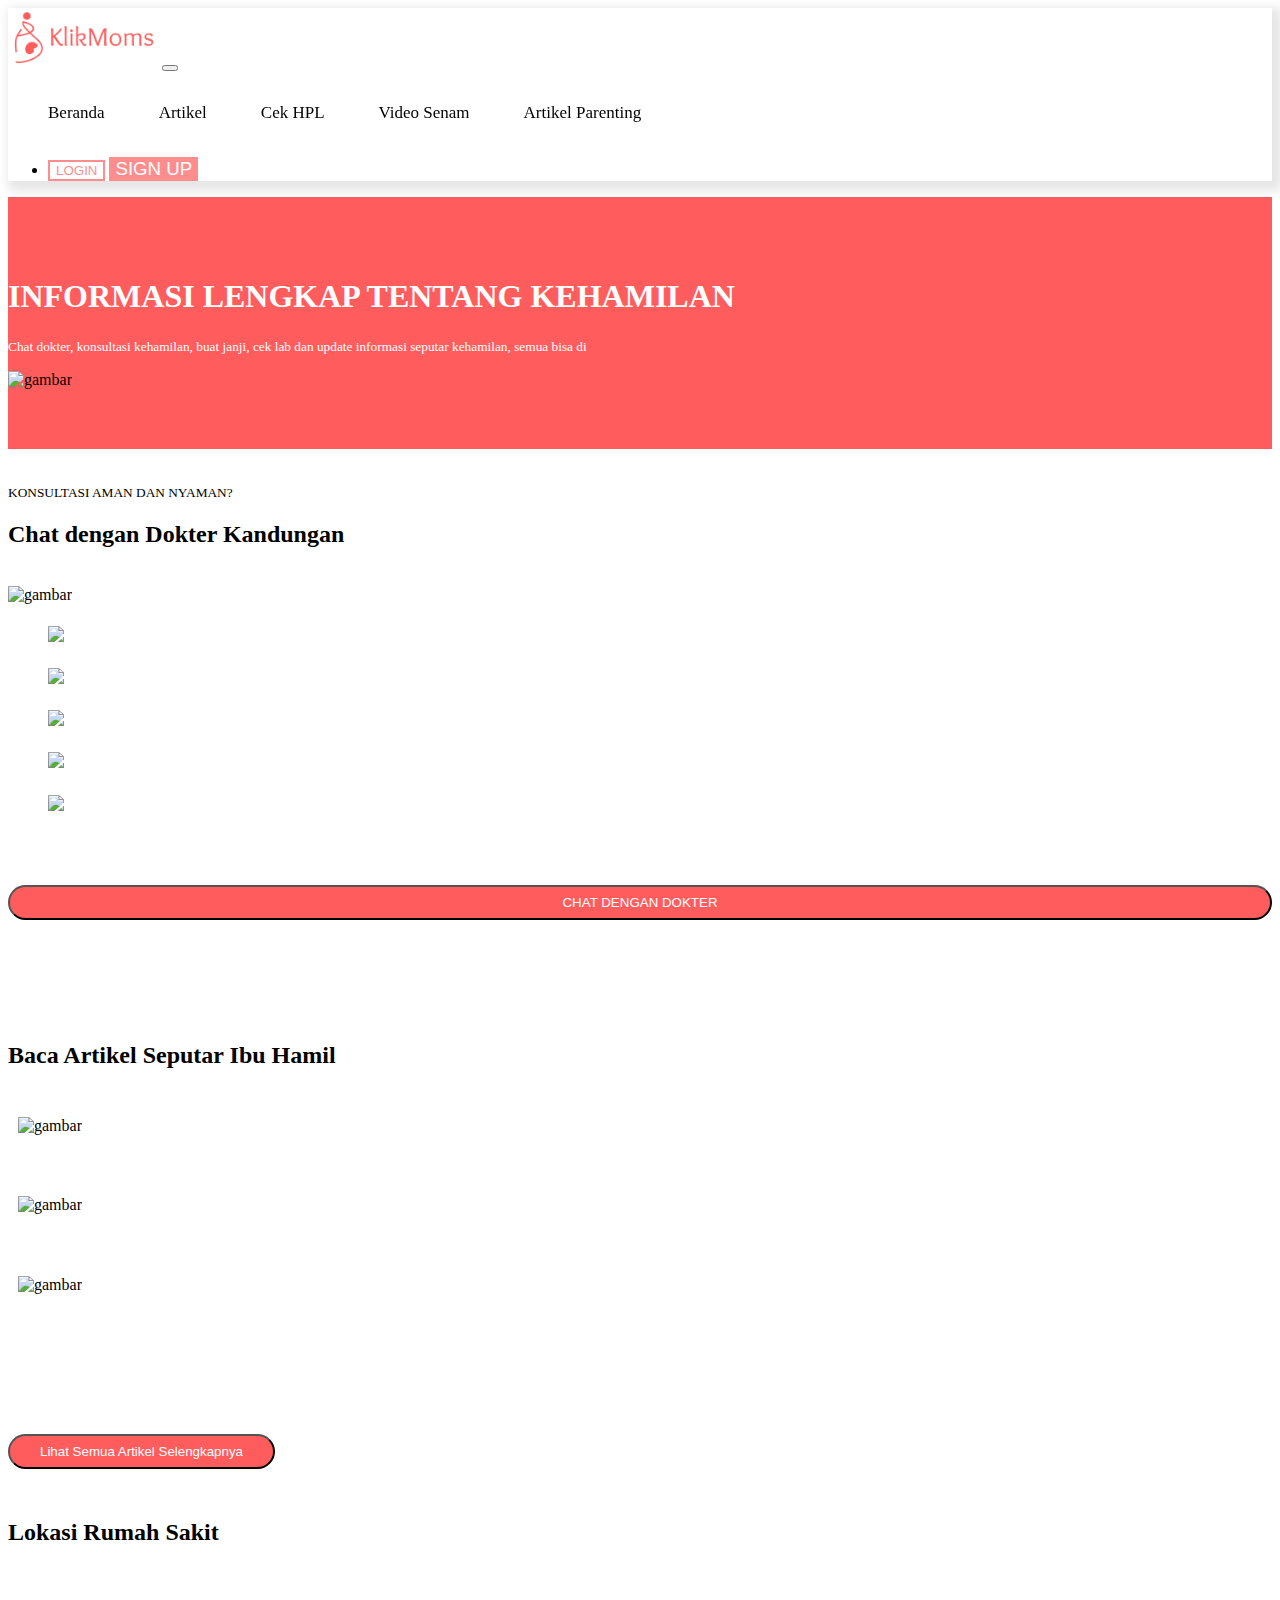
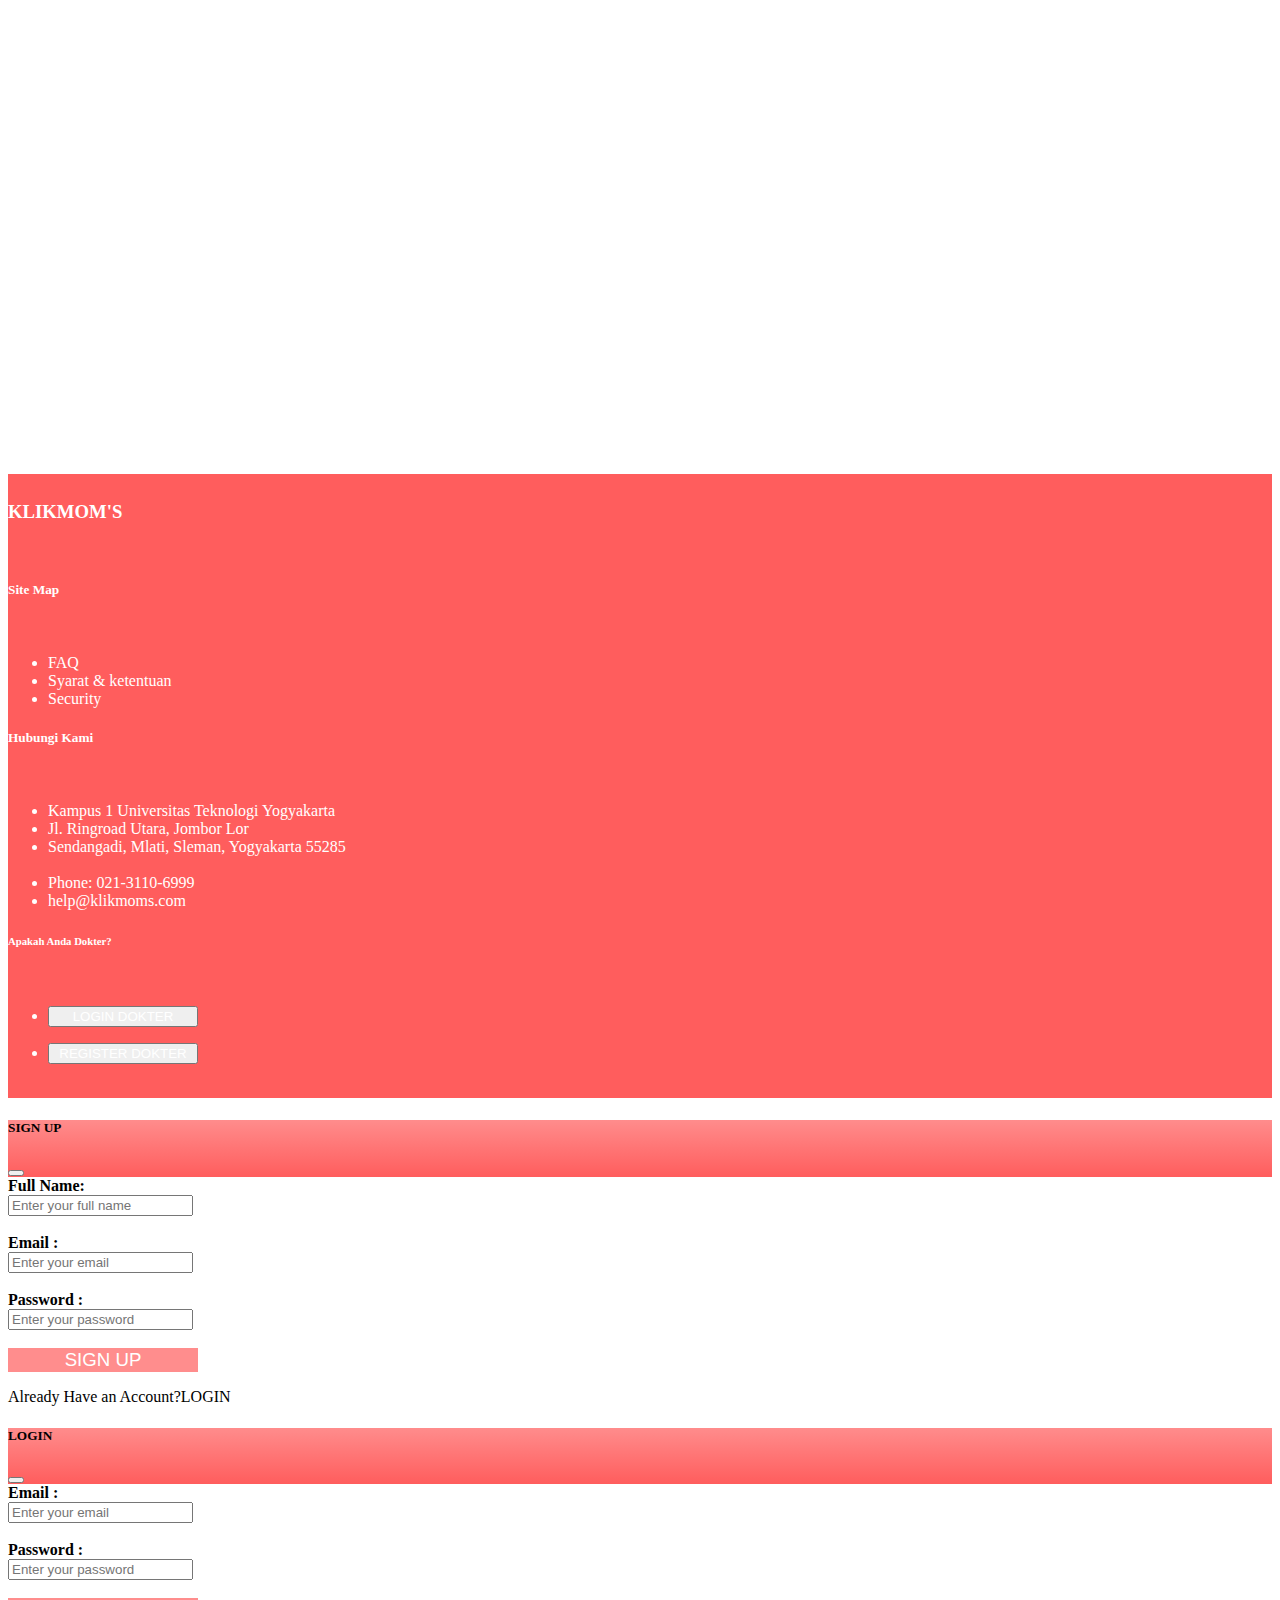
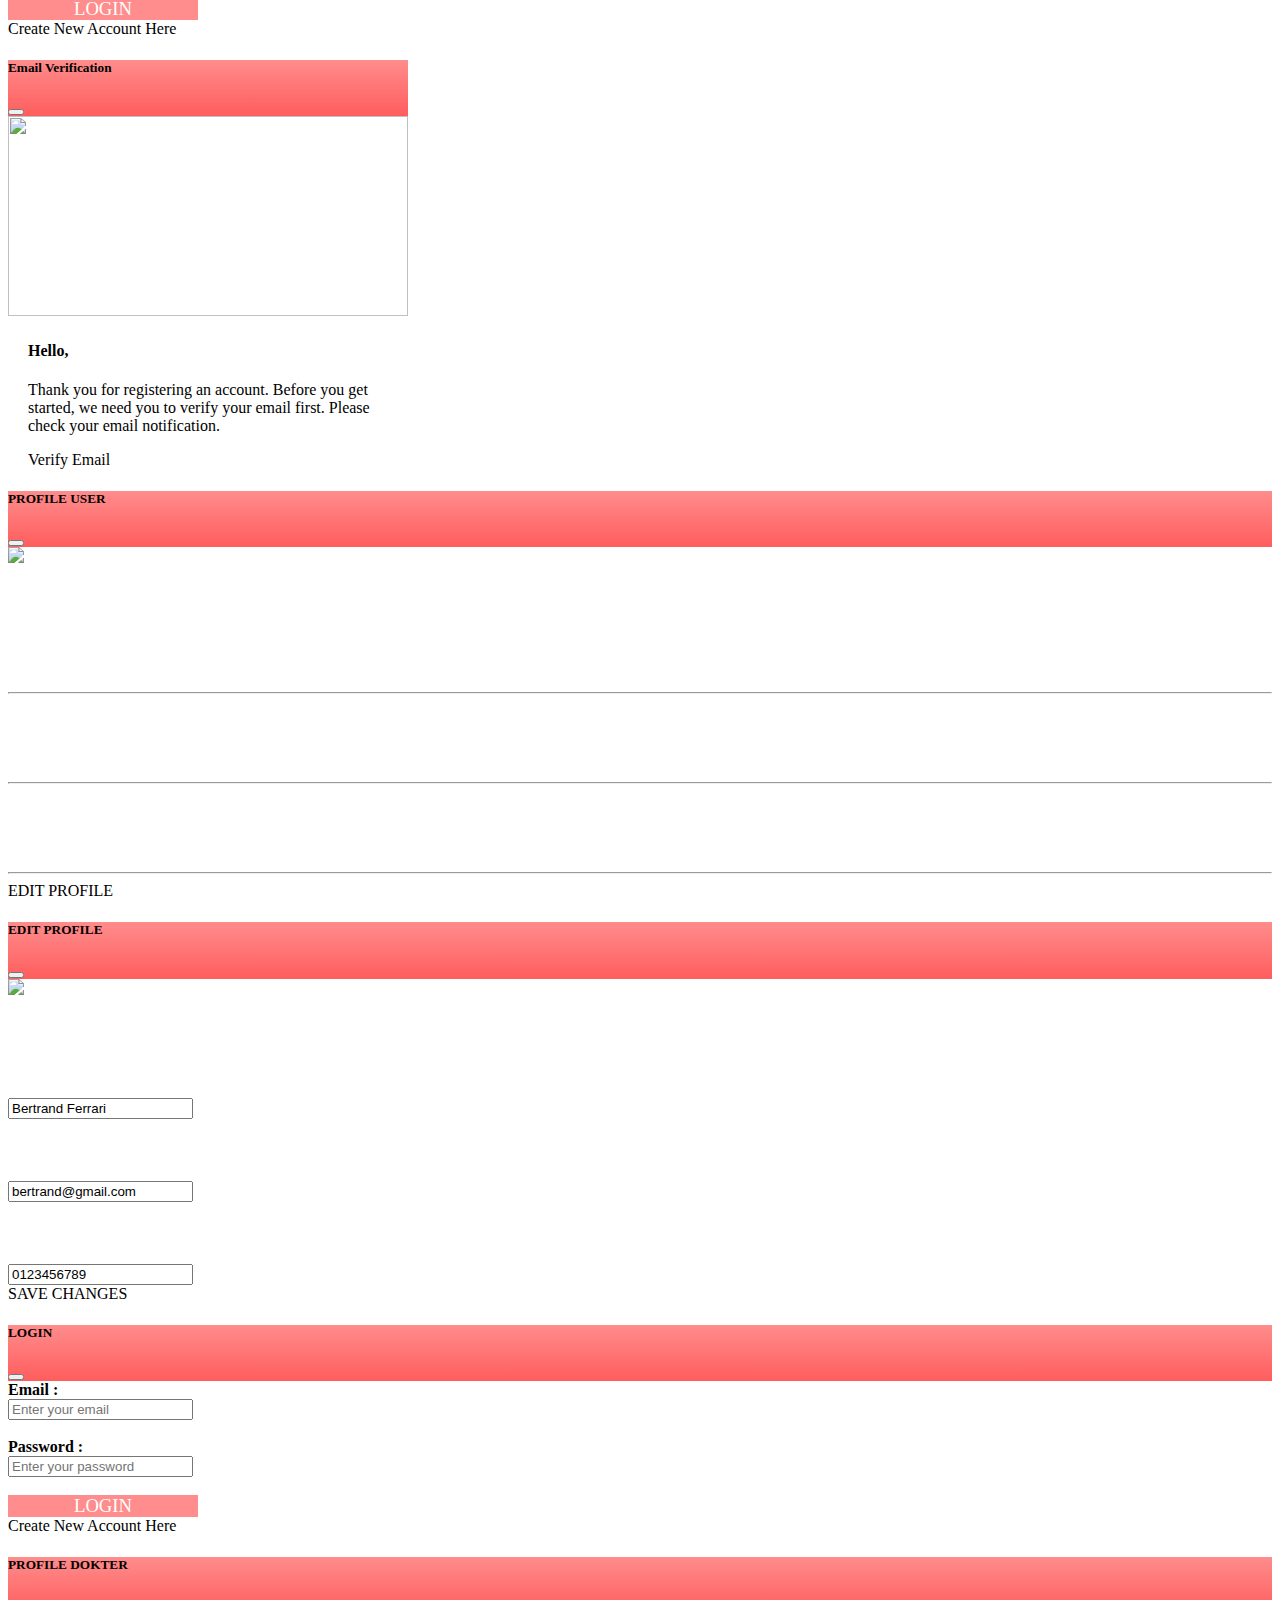
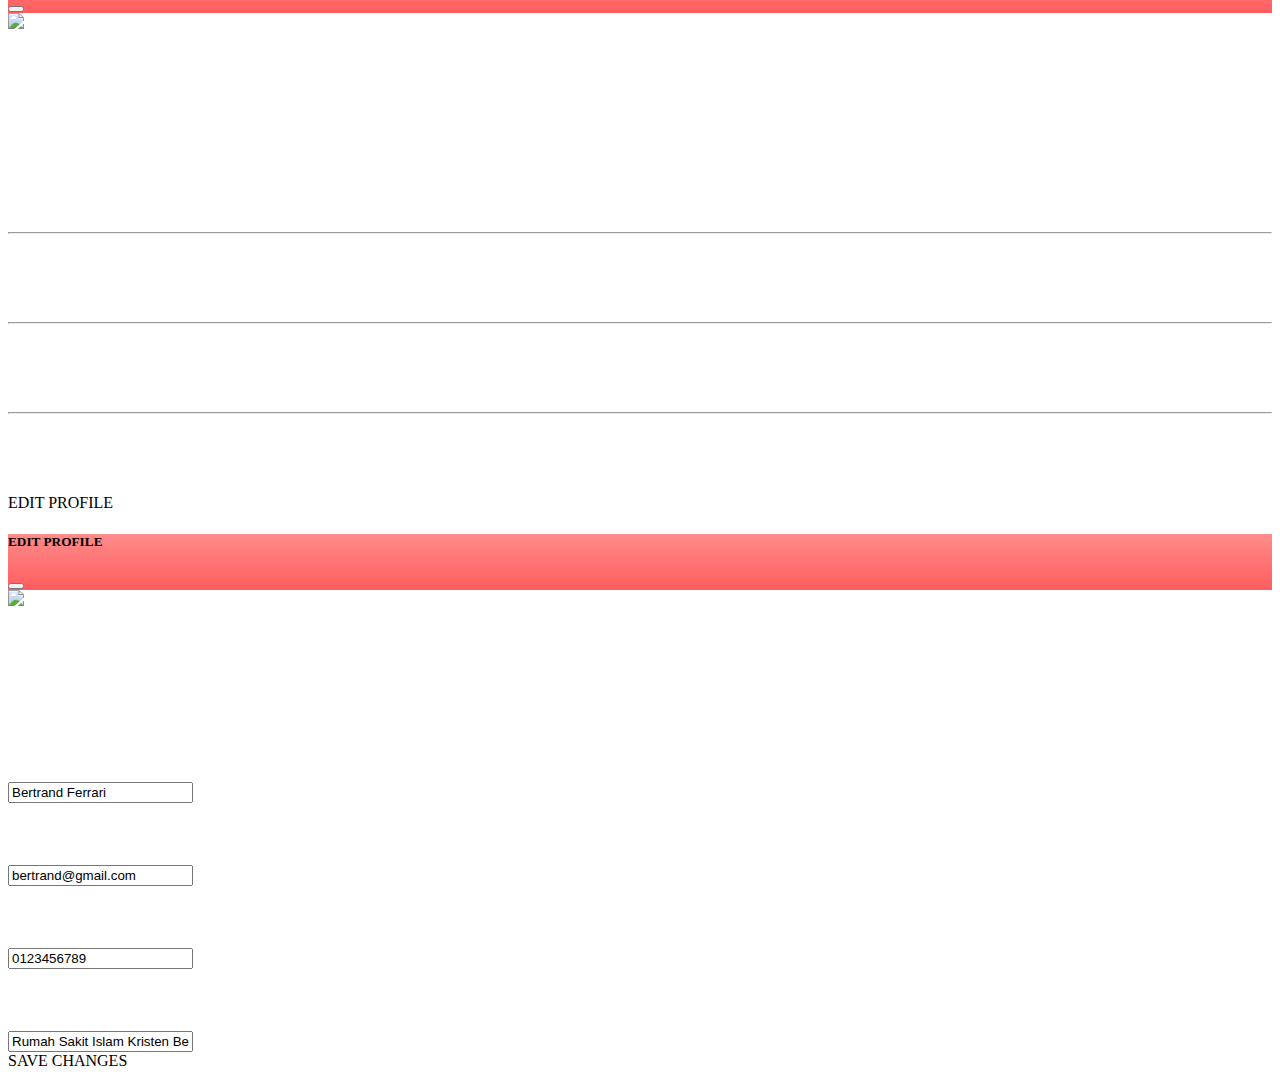
==== commit dc4dd9ea: "commit to master" ====
--- a/index.html
+++ b/index.html
@@ -11,6 +11,7 @@
         integrity="sha384-KyZXEAg3QhqLMpG8r+8fhAXLRk2vvoC2f3B09zVXn8CA5QIVfZOJ3BCsw2P0p/We" crossorigin="anonymous">
     <script src="https://ajax.googleapis.com/ajax/libs/jquery/3.5.1/jquery.min.js"></script>
     <script src="https://unpkg.com/feather-icons"></script>
+    <!--kode live chat-->
     <script type="text/javascript">
         window.$crisp = [];
         window.CRISP_WEBSITE_ID = "42ab5cb5-bb70-4a65-a266-8e3e805395ee";
--- a/style.css
+++ b/style.css
@@ -0,0 +1,71 @@
+.modal-header {
+    background: -webkit-linear-gradient(bottom, #ff5d5d, #ff8c8c);
+}
+
+.card-body {
+    color: white;
+}
+
+footer {
+    color: white;
+}
+
+footer li>a {
+    color: white;
+}
+
+a {
+    text-decoration: none !important;
+    color: black;
+}
+
+
+.nav-links {
+    flex: 1;
+    text-align: left;
+    padding-top: 15px;
+}
+
+.nav-links ul {
+    display: inline-block;
+    list-style-type: none;
+}
+
+.nav-links ul li {
+    display: inline-block;
+    margin-right: 50px;
+}
+
+.nav-links ul li a {
+    color: black;
+    text-decoration: none;
+    font-size: 17px;
+}
+
+.nav-links ul li::after {
+    content: '';
+    width: 0%;
+    height: 2px;
+    background: #ff5d5d;
+    display: block;
+    margin: auto;
+    transition: 0.5s;
+}
+
+.nav-links ul li:hover::after {
+    width: 100%;
+}
+
+.opening {
+    background: #ff5d5d;
+    padding-top: 60px;
+    padding-bottom: 60px;
+}
+
+.sehat:hover {
+    box-shadow: 2px 2px 10px rgb(255, 0, 144);
+    transition: .5s;
+    border-radius: 25px;
+    padding: 20px;
+    ;
+}